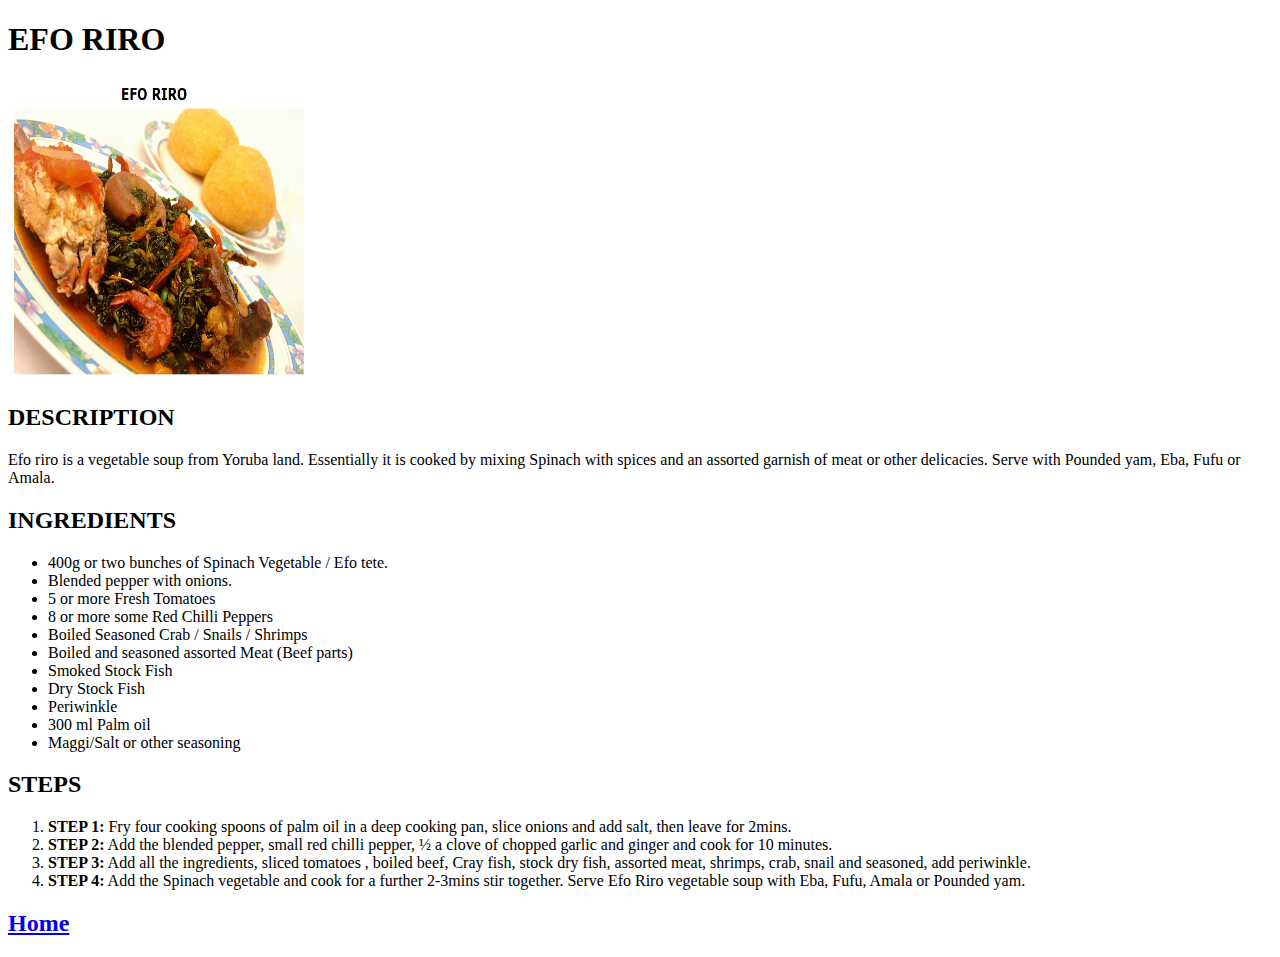
==== recipes/efo_riro.html @ bfca96c7 "Created homepage and recipes pages" ====
<!DOCTYPE html>
<html lang="en">
  <head>
    <meta charset="UTF-8" />
    <meta name="viewport" content="width=device-width, initial-scale=1.0" />
    <title>Efo Riro</title>
  </head>
  <body>
    <h1>EFO RIRO</h1>
    <img src="../images/efo_riro.PNG" alt="efo_riro" width="300" height="300">
    <h2>DESCRIPTION</h2>
    <p>
      Efo riro is a vegetable soup from Yoruba land. Essentially it is cooked by mixing Spinach with spices and an assorted garnish
      of meat or other delicacies. Serve with Pounded yam, Eba, Fufu or Amala.
    </p>
    <h2>INGREDIENTS</h2>
    <ul>
      <li>400g or two bunches of Spinach Vegetable / Efo tete.</li>
      <li>Blended pepper with onions.</li>
      <li>5 or more Fresh Tomatoes</li>
      <li>8 or more some Red Chilli Peppers</li>
      <li>Boiled Seasoned Crab / Snails / Shrimps</li>
      <li>Boiled and seasoned assorted Meat (Beef parts)</li>
      <li>Smoked Stock Fish</li>
      <li>Dry Stock Fish</li>
      <li>Periwinkle</li>
      <li>300 ml Palm oil</li>
      <li>Maggi/Salt or other seasoning</li>
    </ul>
    <h2>STEPS</h2>
    <ol>
      <li>
        <strong>STEP 1:</strong>  Fry four cooking spoons of palm oil in a deep cooking pan, slice onions and add salt, then leave for 2mins.
      </li>
      <li>
        <strong>STEP 2:</strong>  Add the blended pepper, small red chilli pepper, ½ a clove of chopped garlic and ginger and cook for 10 minutes.
      </li>
      <li>
        <strong>STEP 3:</strong>  Add all the ingredients, sliced tomatoes , boiled beef, Cray fish, stock dry fish, assorted meat, shrimps, crab, snail and seasoned, add periwinkle.
      </li>
      <li>
        <strong>STEP 4:</strong> Add the Spinach vegetable and cook for a further 2-3mins stir together. Serve Efo Riro vegetable soup with Eba, Fufu, Amala or Pounded yam.
      </li>
    </ol>

    <a href="../index.html"><h2>Home</h2></a>
  </body>
</html>
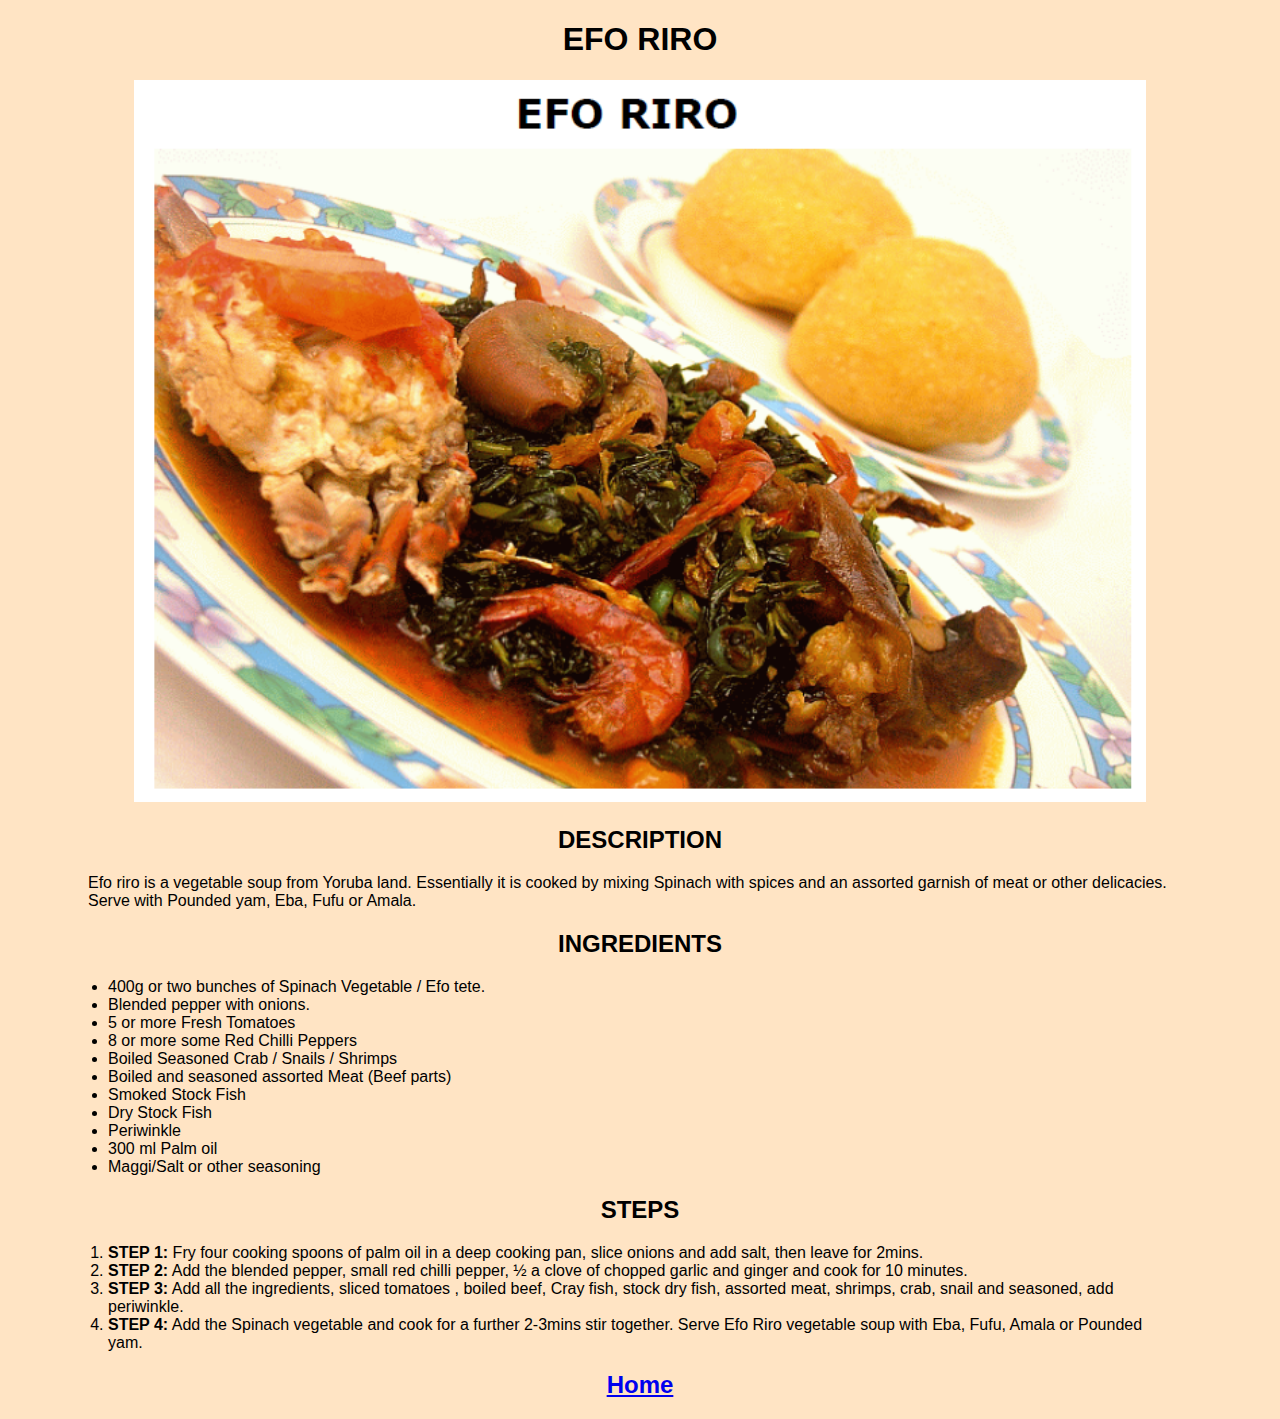
==== commit 162cc416: "Recipes pages update" ====
--- a/recipes/efo_riro.html
+++ b/recipes/efo_riro.html
@@ -4,41 +4,42 @@
     <meta charset="UTF-8" />
     <meta name="viewport" content="width=device-width, initial-scale=1.0" />
     <title>Efo Riro</title>
+    <link rel="stylesheet" href="../styles.css">
   </head>
   <body>
     <h1>EFO RIRO</h1>
     <img src="../images/efo_riro.PNG" alt="efo_riro" width="300" height="300">
     <h2>DESCRIPTION</h2>
-    <p>
+    <p class="desc">
       Efo riro is a vegetable soup from Yoruba land. Essentially it is cooked by mixing Spinach with spices and an assorted garnish
       of meat or other delicacies. Serve with Pounded yam, Eba, Fufu or Amala.
     </p>
     <h2>INGREDIENTS</h2>
-    <ul>
-      <li>400g or two bunches of Spinach Vegetable / Efo tete.</li>
-      <li>Blended pepper with onions.</li>
-      <li>5 or more Fresh Tomatoes</li>
-      <li>8 or more some Red Chilli Peppers</li>
-      <li>Boiled Seasoned Crab / Snails / Shrimps</li>
-      <li>Boiled and seasoned assorted Meat (Beef parts)</li>
-      <li>Smoked Stock Fish</li>
-      <li>Dry Stock Fish</li>
-      <li>Periwinkle</li>
-      <li>300 ml Palm oil</li>
-      <li>Maggi/Salt or other seasoning</li>
+    <ul class="ingredient-list">
+      <li class="ingredient">400g or two bunches of Spinach Vegetable / Efo tete.</li>
+      <li class="ingredient">Blended pepper with onions.</li>
+      <li class="ingredient">5 or more Fresh Tomatoes</li>
+      <li class="ingredient">8 or more some Red Chilli Peppers</li>
+      <li class="ingredient">Boiled Seasoned Crab / Snails / Shrimps</li>
+      <li class="ingredient">Boiled and seasoned assorted Meat (Beef parts)</li>
+      <li class="ingredient">Smoked Stock Fish</li>
+      <li class="ingredient">Dry Stock Fish</li>
+      <li class="ingredient">Periwinkle</li>
+      <li class="ingredient">300 ml Palm oil</li>
+      <li class="ingredient">Maggi/Salt or other seasoning</li>
     </ul>
     <h2>STEPS</h2>
-    <ol>
-      <li>
+    <ol class="step-list">
+      <li class="step">
         <strong>STEP 1:</strong>  Fry four cooking spoons of palm oil in a deep cooking pan, slice onions and add salt, then leave for 2mins.
       </li>
-      <li>
+      <li class="step">
         <strong>STEP 2:</strong>  Add the blended pepper, small red chilli pepper, ½ a clove of chopped garlic and ginger and cook for 10 minutes.
       </li>
-      <li>
+      <li class="step">
         <strong>STEP 3:</strong>  Add all the ingredients, sliced tomatoes , boiled beef, Cray fish, stock dry fish, assorted meat, shrimps, crab, snail and seasoned, add periwinkle.
       </li>
-      <li>
+      <li class="step">
         <strong>STEP 4:</strong> Add the Spinach vegetable and cook for a further 2-3mins stir together. Serve Efo Riro vegetable soup with Eba, Fufu, Amala or Pounded yam.
       </li>
     </ol>
--- a/styles.css
+++ b/styles.css
@@ -0,0 +1,68 @@
+body {
+  font-family: "Lucida Sans", "Lucida Sans Regular", "Lucida Grande",
+    "Lucida Sans Unicode", Geneva, Verdana, sans-serif;
+  background-color: bisque;
+  text-align: center;
+}
+
+.header-title {
+  width: 100%;
+  border: 2px;
+  color: brown;
+  border-bottom: 5px solid brown;
+  background-color: aliceblue;
+}
+
+.recipe-container {
+  width: 60%;
+  border-width: 10px;
+  border-color: brown;
+  border-radius: 1px;
+  background-color: aliceblue;
+  text-align: center;
+  margin: auto;
+}
+
+p.desc {
+  padding-left: 80px;
+  padding-right: 100px;
+  text-align: left;
+}
+
+ul.recipe-home {
+  text-align: center;
+  padding: 20px;
+}
+
+ul.ingredient-list, ol.step-list{
+  text-align: left;
+  padding-left: 100px;
+  padding-right: 100px;
+}
+
+li.recipe-list {
+  list-style: none;
+  border: 2px solid brown;
+  border-radius: 5px;
+  padding: 10px;
+  margin: 10px;
+  background-color: cornsilk;
+}
+
+li.recipe-list > a {
+  text-decoration: none;
+}
+
+li.recipe-list > a > img, img {
+  width: 80%;
+  height: auto;
+}
+
+li.ingredient {
+  border: none;
+  background-color: bisque;
+}
+
+li.step {
+  list-style-type: ;
+}